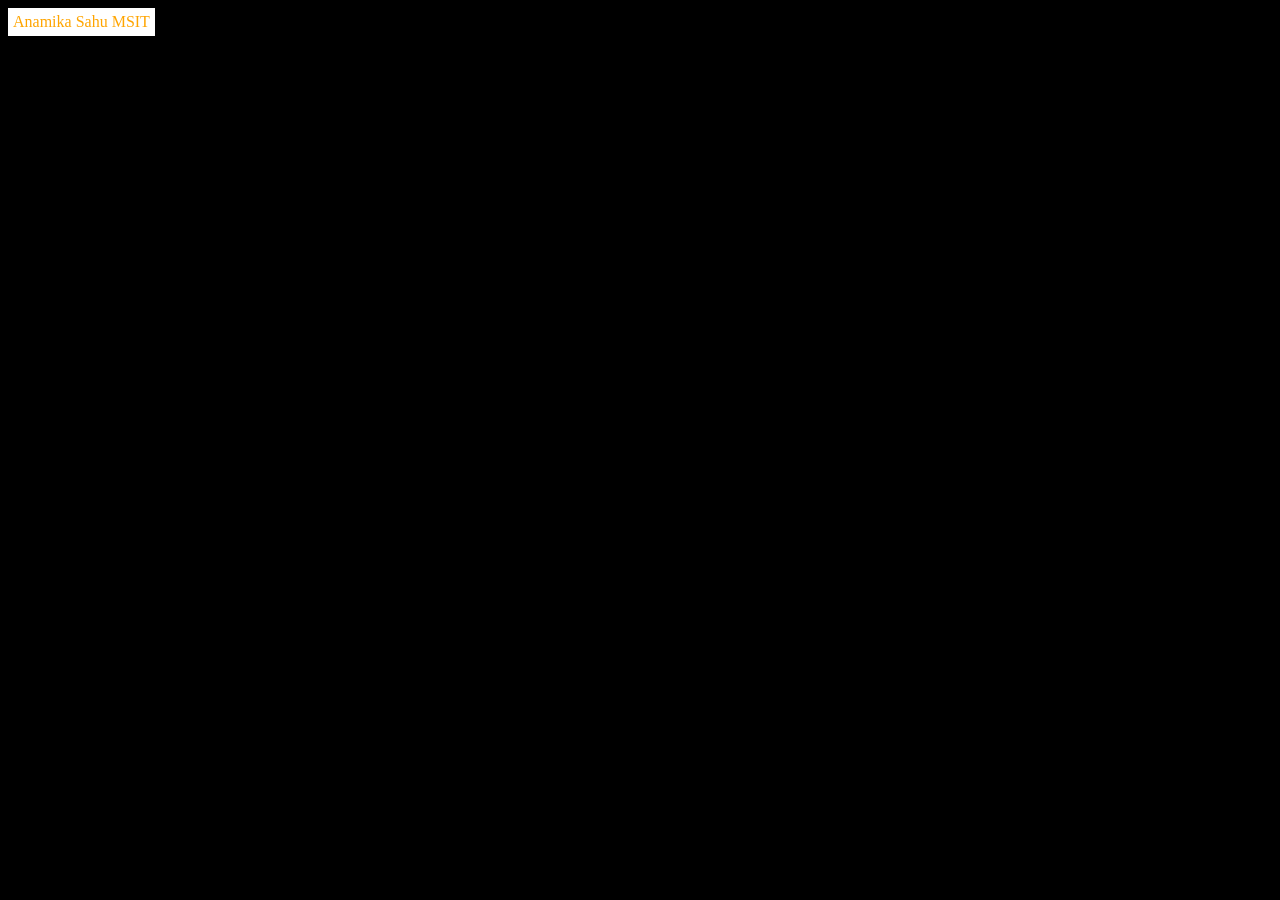
==== 05_DOM /three.html @ 5d539591 "DOM part 2" ====
<!DOCTYPE html>
<html lang="en">
<head>
    <meta charset="UTF-8">
    <meta name="viewport" content="width=device-width, initial-scale=1.0">
    <title>Document</title>
</head>
<body style="background-color: black; color: aliceblue;">
    
</body>
<script>
    const div=document.createElement('div')
    console.log(div)
    div.className="Anamika"
    div.id="GOOGLE"
    div.setAttribute('title','generated title')
    div.style.display="inline-block"
    div.style.color="orange"
    div.style.background="white"
    div.style.padding="5px"
    div.innerText="Anamika Sahu"                            //creates text and add it to div
    const addText=document.createTextNode(' MSIT ')         //creates child node and add it to div element
    div.append(addText)

    document.body.appendChild(div)              //now you need to add this to your Html code from memory


</script>
</html>
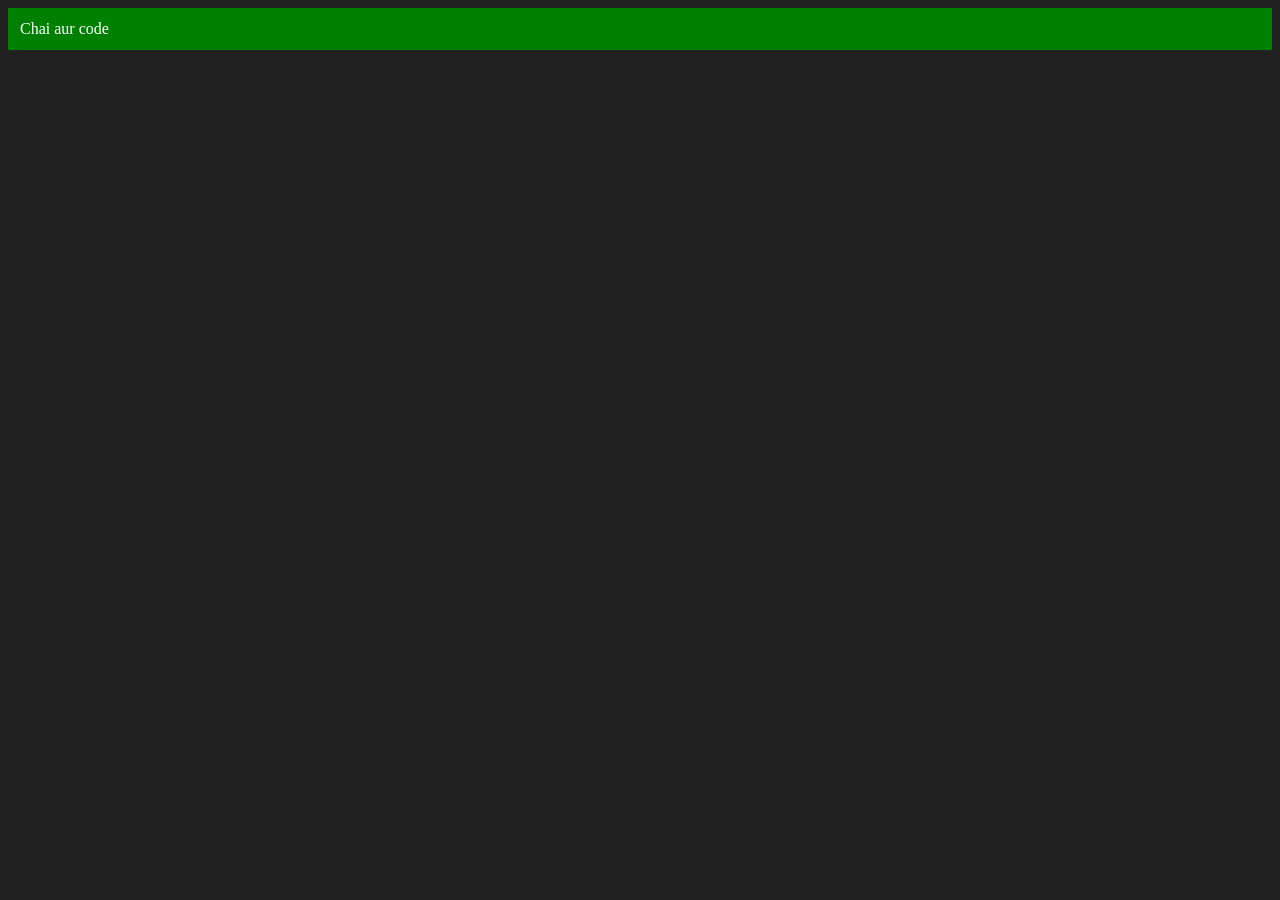
==== commit 31a40ac0: "DOM PART -3" ====
--- a/05_DOM /three.html
+++ b/05_DOM /three.html
@@ -2,28 +2,25 @@
 <html lang="en">
 <head>
     <meta charset="UTF-8">
+    <meta http-equiv="X-UA-Compatible" content="IE=edge">
     <meta name="viewport" content="width=device-width, initial-scale=1.0">
-    <title>Document</title>
+    <title>Chai aur code </title>
 </head>
-<body style="background-color: black; color: aliceblue;">
+<body style="background-color: #212121; color: #fff;">
     
 </body>
 <script>
-    const div=document.createElement('div')
-    console.log(div)
-    div.className="Anamika"
-    div.id="GOOGLE"
-    div.setAttribute('title','generated title')
-    div.style.display="inline-block"
-    div.style.color="orange"
-    div.style.background="white"
-    div.style.padding="5px"
-    div.innerText="Anamika Sahu"                            //creates text and add it to div
-    const addText=document.createTextNode(' MSIT ')         //creates child node and add it to div element
-    div.append(addText)
+    const div = document.createElement('div')
+    console.log(div);
+    div.className = "main"
+    div.id = Math.round(Math.random() * 10 + 1)
+    div.setAttribute("title", "generated title")
+    div.style.backgroundColor = "green"
+    div.style.padding = "12px"
+    // div.innerText = "Chai aur code"
+    const addText = document.createTextNode("Chai aur code")
+    div.appendChild(addText)
 
-    document.body.appendChild(div)              //now you need to add this to your Html code from memory
-
-
+    document.body.appendChild(div)
 </script>
 </html>
